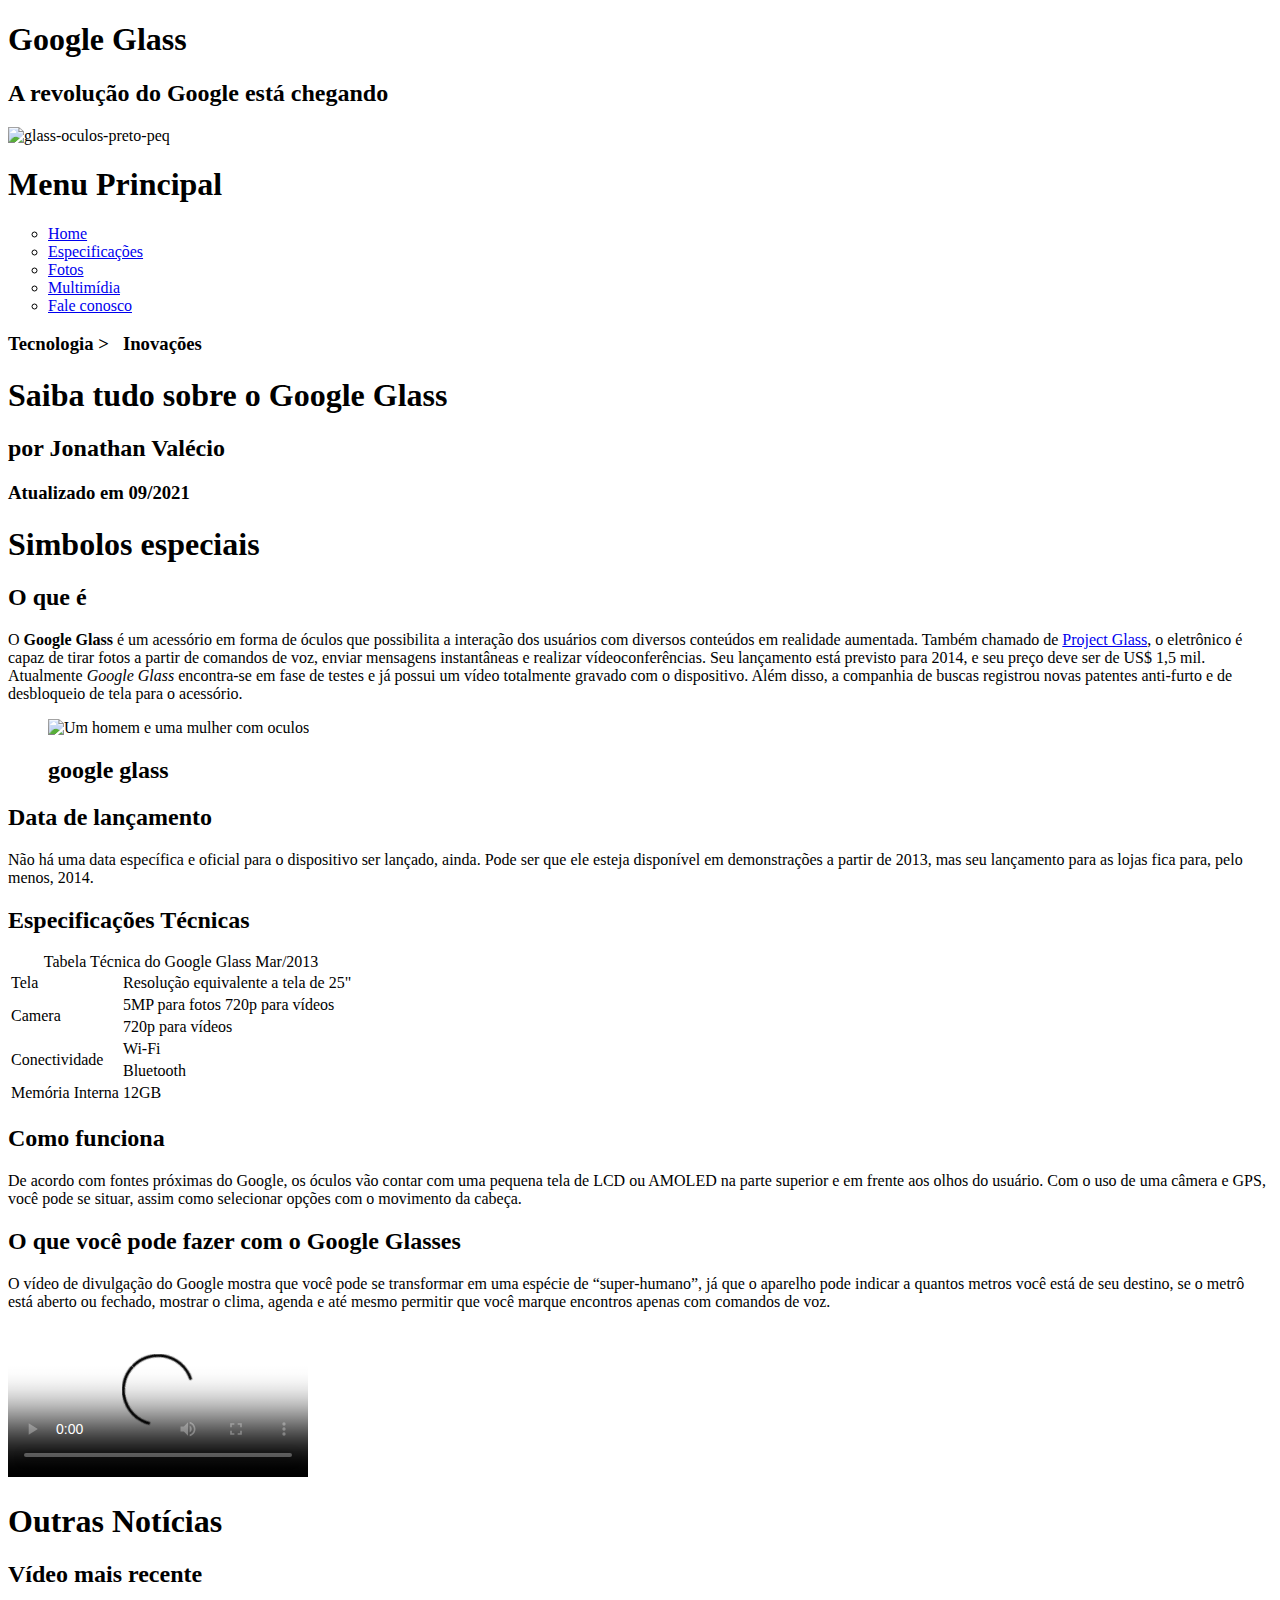
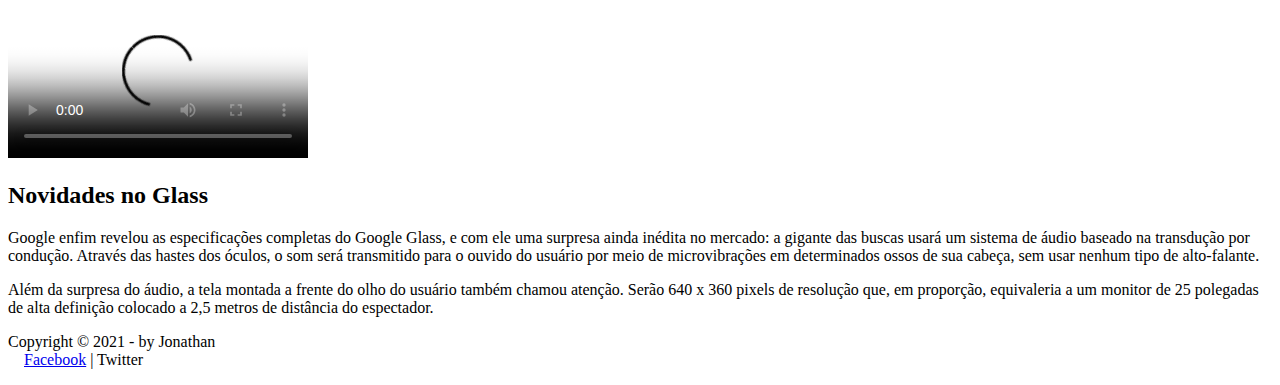
==== projeto-glass-html5/index.html @ e5412ad5 "Introdução de video no index" ====
<!DOCTYPE html>
<html lang="pt-br">
<head>
    <meta charset="UTF-8">
    <meta http-equiv="X-UA-Compatible" content="IE=edge">
    <meta name="viewport" content="width=device-width, initial-scale=1.0">
    <title>Tudo Sobre Google Glass</title>
    <link rel="stylesheet"  href="_css/estilo.css">
    <link rel="stylesheet" href="_css/media.css">
</head>


<script src="_javascript/funcoes.js"> 
</script>


<body>
<div id="interface">
     <header id="cabecalho">
        <hgroup>
             <h1>Google Glass</h1>
             <h2>A revolução do Google está chegando</h2>
        </hgroup>
        <img id="icone"  src="_imagens/glass-oculos-preto-peq.png" alt="glass-oculos-preto-peq" srcset="">
        <nav id="menu">
             <h1>Menu Principal</h1>
            <ul type="circle" onmouseout="mudaFoto('_imagens/glass-oculos-preto-peq.png')">
            <li  onmouseover="mudaFoto('_imagens/Home.png')" > <a href="index.html"> Home  </a> </li>
            <li  onmouseover="mudaFoto('_imagens/especificacoes.png')" > <a href="specs.html"> Especificações  </a></li>
            <li  onmouseover="mudaFoto('_imagens/fotos.png')" > <a href="fotos.html"> Fotos           </a></li>
            <li  onmouseover="mudaFoto('_imagens/multimidia.png')" > <a href="multimidia.html"> Multimídia      </a></li>
            <li  onmouseover="mudaFoto('_imagens/contato.png')" > <a href="fale-conosco.html"> Fale conosco </a> </li>
            </ul>
        </nav>

    </header>
    <section id="corpo">
        <article id="noticia-principal"><!--Uma mesma section pode ter varios article-->
    <header id="cabecalho-artigo"> <!--Posso ter header pra criar cabecalho de qual quer coisa.-->
        <hgroup>
            <h3>Tecnologia > &nbsp; Inovações</h3>
            <h1>Saiba tudo sobre o Google Glass</h1>
            <h2>por Jonathan Valécio</h2>
            <h3 class="direita">Atualizado em 09/2021</h3>
        </hgroup>
    </header>


        <h1>Simbolos especiais</h1>        
<h2>O que é</h2>
<p> O <b> Google Glass </b> é um acessório em forma de óculos que possibilita a interação dos usuários com diversos conteúdos em realidade aumentada. Também chamado de <a href="https://www.google.com/glass/start/" target="_blank"> Project Glass</a>, o eletrônico é capaz de tirar fotos a partir de comandos de voz, enviar mensagens instantâneas e realizar vídeo&shy;con&shy;ferên&shy;cias. Seu lançamento está previsto para 2014, e seu preço deve ser de US$ 1,5 mil. Atualmente <em> Google Glass </em>encontra-se em fase de testes e já possui um vídeo totalmente gravado com o dispositivo. Além disso, a companhia de buscas registrou novas patentes anti-furto e de desbloqueio de tela para o acessório.</p>
<figure class="foto-legenda">
    
<img src="_imagens/glass-quadro-homem-mulher.jpg" alt="Um homem e uma mulher com oculos" srcset="">
<figcaption>
    <h2>google glass</h2>
</figcaption>

</figure>
<h2>Data de lançamento</h2>
<p>  Não há uma data específica e oficial para o dispositivo ser lançado, ainda. Pode ser que ele esteja disponível em demonstrações a partir de 2013, mas seu lançamento para as lojas fica para, pelo menos, 2014. </p>

<h2>Especificações Técnicas</h2>
<table id="tabelaspec"> <caption> Tabela Técnica do Google Glass <span> Mar/2013 </span></caption>

<tr> <td class="ce">Tela</td><td class="cd">Resolução equivalente a tela de 25"</td></tr>
<tr> <td rowspan="2" class="ce">Camera</td><td class="cd"> 5MP para fotos  720p para vídeos</td></tr>
<tr> <td class="cd">720p para vídeos</td></tr>
<tr> <td rowspan="2" class="ce">Conectividade</td><td class="cd"> Wi-Fi</td></tr> <!--Rowspan: faz com que um item ocupe duas  linhas em uma tabela -->
<tr> <td class="cd"> Bluetooth</td></tr>
<tr> <td class="ce">Memória Interna</td><td class="cd"> 12GB</td></tr>
</table>

<h2>Como funciona</h2>
<p> De acordo com fontes próximas do Google, os óculos vão contar com uma pequena tela de LCD ou AMOLED na parte superior e em frente aos olhos do usuário. Com o uso de uma câmera e GPS, você pode se situar, assim como selecionar opções com o movimento da cabeça. </p> 

<h2>O que você pode fazer com o Google Glasses </h2>
<p> O vídeo de divulgação do Google mostra que você pode se transformar em uma espécie de “super-humano”, já que o aparelho pode indicar a quantos metros você está de seu destino, se o metrô está aberto ou fechado, mostrar o clima, agenda e até mesmo permitir que você marque encontros apenas com comandos de voz.</p>
<div id="tv-radio">
    <video id="filme" controls poster="_imagens/video-mini02.jpg">
        <source src="_media/how-it-feels.mp4" type="video/mp4">
        <source src="_media/how-it-feels.webm" type="video.webm">
        <source src="_media/how-it-feels.Ogg" type="video.ogg">
        Desculpe, mas não foi possivel carregar o video.

    </video>
</div>
</article>
</section>
<aside id="lateral">
<h1>Outras Notícias</h1>    
<h2>Vídeo mais recente</h2>

<div id="tv-radio">
    <video id="filme" controls poster="_imagens/video-mini01.jpg">
        <source src="_media/one-day.mp4" type="video/mp4">
        <source src="_media/one-day.webm" type="video.webm">
        <source src="_media/one-day.Ogg" type="video.ogg">
        Desculpe, mas não foi possivel carregar o video.

    </video>
</div>

<h2>Novidades no Glass</h2>

<p> Google enfim revelou as especificações completas do Google Glass, e com ele uma surpresa ainda inédita no mercado: a gigante das buscas usará um sistema de áudio baseado na transdução por condução. Através das hastes dos óculos, o som será transmitido para o ouvido do usuário por meio de microvibrações em determinados ossos de sua cabeça, sem usar nenhum tipo de alto-falante.</p>

<p> Além da surpresa do áudio, a tela montada a frente do olho do usuário também chamou atenção. Serão 640 x 360 pixels de resolução que, em proporção, equivaleria a um monitor de 25 polegadas de alta definição colocado a 2,5 metros de distância do espectador.</p>
</aside>
<footer id="rodape">
<p> Copyright &copy; 2021 - by Jonathan <br> 
    &emsp;<a href="https://web.facebook.com/jonathan.valecio.3/" target="_blank">Facebook</a>  | Twitter</p>
</footer>
</div>
</body>
</html>
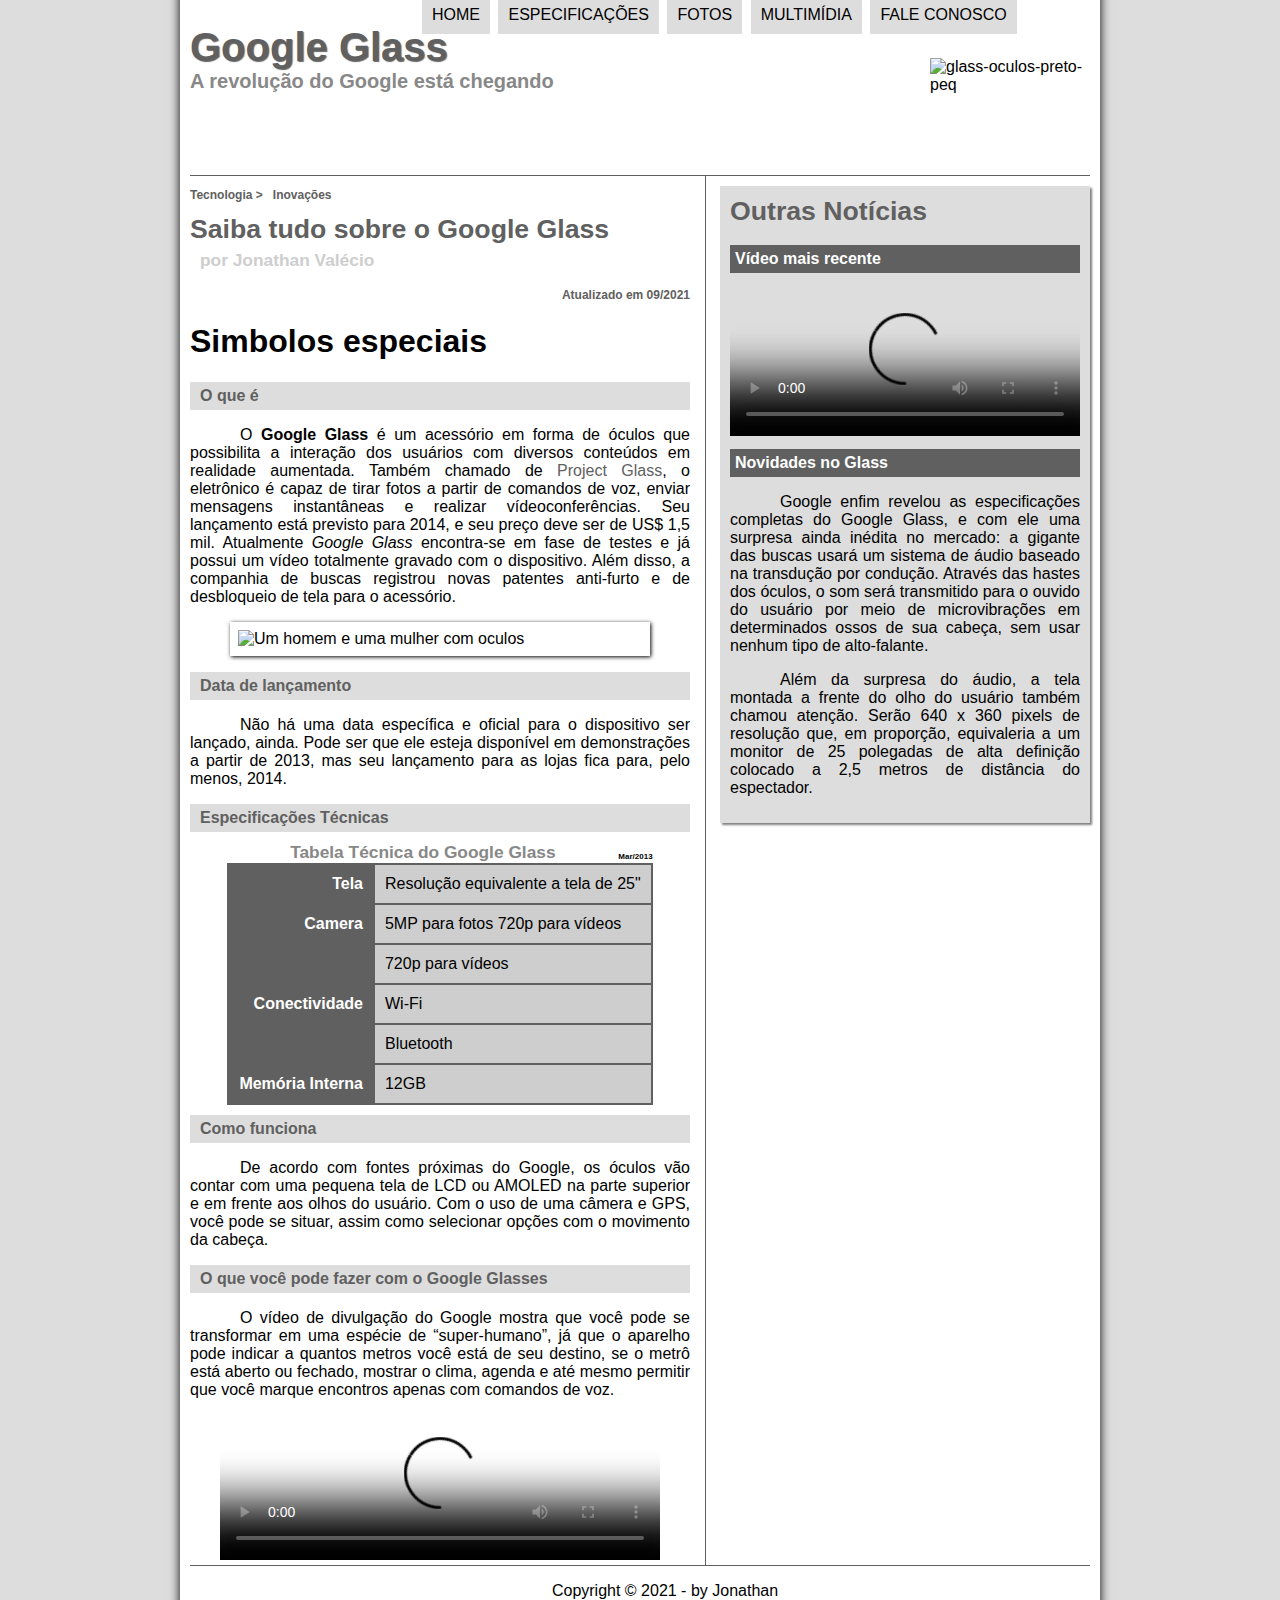
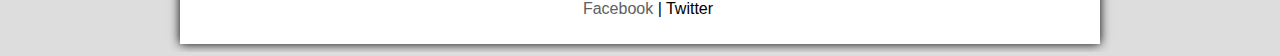
==== commit 074da9bd: "format do video no index/ajuste video arq .css" ====
--- a/projeto-glass-html5/index.html
+++ b/projeto-glass-html5/index.html
@@ -6,7 +6,7 @@
     <meta name="viewport" content="width=device-width, initial-scale=1.0">
     <title>Tudo Sobre Google Glass</title>
     <link rel="stylesheet"  href="_css/estilo.css">
-    <link rel="stylesheet" href="_css/media.css">
+    
 </head>
 
 
@@ -76,8 +76,8 @@
 
 <h2>O que você pode fazer com o Google Glasses </h2>
 <p> O vídeo de divulgação do Google mostra que você pode se transformar em uma espécie de “super-humano”, já que o aparelho pode indicar a quantos metros você está de seu destino, se o metrô está aberto ou fechado, mostrar o clima, agenda e até mesmo permitir que você marque encontros apenas com comandos de voz.</p>
-<div id="tv-radio">
-    <video id="filme" controls poster="_imagens/video-mini02.jpg">
+<div >
+    <video id="filme1" controls poster="_imagens/video-mini02.jpg">
         <source src="_media/how-it-feels.mp4" type="video/mp4">
         <source src="_media/how-it-feels.webm" type="video.webm">
         <source src="_media/how-it-feels.Ogg" type="video.ogg">
@@ -91,8 +91,8 @@
 <h1>Outras Notícias</h1>    
 <h2>Vídeo mais recente</h2>
 
-<div id="tv-radio">
-    <video id="filme" controls poster="_imagens/video-mini01.jpg">
+<div >
+    <video id="filme2" controls poster="_imagens/video-mini01.jpg">
         <source src="_media/one-day.mp4" type="video/mp4">
         <source src="_media/one-day.webm" type="video.webm">
         <source src="_media/one-day.Ogg" type="video.ogg">
@@ -113,4 +113,4 @@
 </footer>
 </div>
 </body>
-</html>
+</html>--- a/projeto-glass-html5/_css/estilo.css
+++ b/projeto-glass-html5/_css/estilo.css
@@ -0,0 +1,247 @@
+@charset "UTF-8";
+@import url('https://fonts.googleapis.com/css2?family=Grey+Qo&display=swap');
+@font-face {
+    font-family: 'fonteLogo';
+    src: url("../_fonts/bubblegum-sans-regular.otf");
+}
+
+body{
+    background-color: #dddddd;
+    color: rgb(0, 0, 0);
+    font-family: Arial, Helvetica, sans-serif;
+}
+div#interface{
+    width: 900px;
+    background-color: white;
+    margin: -20px auto 0px auto;
+    box-shadow: 0px 0px 10px black ;/*Cria uma sombra em volta do objeto- deslocamento lateral, vertical, espalhamento da sombra e cor da sombra. nessa ordem*/
+    padding: 10px ;
+    position: relative;
+}
+.trocaLento:hover {
+    transition: 2s;
+}
+p{
+    text-align: justify;
+    text-indent: 50px;
+}
+a {
+    color: #606060;
+    text-decoration: none;/*tirando o sublinhado*/
+    }
+a:hover{
+    text-decoration: underline;
+}
+img#icone{
+    position: absolute;
+    left: 750px; 
+    top: 70px;
+}
+header#cabecalho{
+    border-bottom: 1px #606060 solid;/*1- largura em px  2-cor da borda  3-formato*/
+    height: 150px;
+    background: url("../_imagens/glass-logo-peq.jpg") no-repeat 0px 80px;/*os px indicam deslocamento lateral e vertical*/
+    position: ;
+
+}
+header#cabecalho h1{
+    font-family: 'fonteLogo', sans-serif;
+    font-size: 30pt;
+    color: #606060;
+    text-shadow: 1px 1px 1px rgba(0, 0, 0, 0.6);/*deslocamento lateral, vertical, espalhamento da sombra e cor da sombra. nessa ordem*/
+    padding: 0px;
+    margin-bottom: 0px;
+}
+header#cabecalho h2{
+    font-family: Arial, Helvetica, sans-serif;
+    color: #888888;
+    font-size: 15pt;
+    padding: 0px;
+    margin-top: 0px;
+}
+figure.foto-legenda {
+    position: relative;
+    border: 8px solid white;
+    box-shadow: 1px 1px 4px black;
+}
+figure.foto-legenda img{
+    width: 100%;
+    height: 100%;
+}
+figure.foto-legenda figcaption{
+    opacity: 0;
+    position: absolute;
+    top:0px;
+    background-color: rgba(0, 0, 0, 0.404);
+    color: rgba(255, 255, 255, 0.774);
+    width: 100%;
+    height: 100%;
+    padding: 10px;
+    box-sizing: border-box;
+    transition: opacity 1s;    
+}
+figure.foto-legenda:hover figcaption{
+    opacity: 1;
+}
+/* Formatação do menu*/
+nav#menu {
+    display: block;
+}
+nav#menu h1{
+    display: none;
+
+}
+nav#menu ul {
+    list-style: none;
+    text-transform: uppercase;
+    position: absolute;/* posição relativa:fica preso pelo conteiner. Posição absoluta: fica livre pelo site */
+    top: -10px;
+    left: 200px;
+}
+nav#menu li {
+    display: inline-block; /*deixa os itens do menu um do lado do outro*/
+    background-color: #dddddd;
+    padding: 10px;/*Espaço dentro do botão, ou espaço interno do objeto*/
+    margin: 2px;/* Espaço fora do botão*/
+    transition: background-color 1s;/* leva 1 seg pra mudar o hover para a outra cor definida*/
+    
+}
+nav#menu li:hover {
+    background-color: #606060; /*Escurece os botões quando passa o mouse por cima*/
+}
+nav#menu a {
+    color: black;/*cor da letra */
+    text-decoration: none ;/*tira o sublinhado do link */
+}
+nav#menu a:hover{
+    color: white; /*muda cor do fundo e da letra qndo passo o mouse*/
+}
+section#corpo{
+    display: block;
+    width: 500px;
+    float: left;
+    border-right: 1px solid #606060;/*Linha do meio do site*/
+    padding-right: 15px; 
+}
+article#noticia-principal h2 {
+    font-size: 12pt;
+    color: #606060;
+    background-color: #dddddd;
+    padding: 5px 0px 5px 10px;
+    margin: 10px 0px 10px 0px;
+}
+header#cabecalho-artigo h1 {
+    font-family: 'fonteLogo', sans-serif;
+    font-size: 20pt;
+    color: #606060;
+    margin-bottom: 0px;
+    margin-top: 0px;
+
+}
+
+.direita{
+    text-align: right;
+
+}
+header#cabecalho-artigo h2 {
+    font-size: 13pt;
+    color: #cecece;
+    background-color: #ffffff ;
+    margin: 0px;
+    
+}
+header#cabecalho-artigo h3 {
+    font-size: 12px;
+    color: #606060;
+
+
+    
+}
+table#tabelaspec {
+    border: 1px solid #606060;
+    border-spacing: 0px;
+    margin-left: auto;
+    margin-right: auto;  
+
+}
+table#tabelaspec td {
+    border: 1px solid #606060;
+    padding: 10px;
+    text-align: center;
+    
+}
+table#tabelaspec td.ce{
+    color: #ffffff;
+    background-color: #606060;
+    vertical-align: top;
+    font-weight: bold;
+    text-align: right;
+    
+}
+table#tabelaspec td.cd{
+    background-color: #cecece;
+    text-align: left;
+
+}
+table#tabelaspec caption{
+    color: #888888;
+    font-size: 13pt;
+    font-weight: bolder;
+}
+table#tabelaspec caption span{
+    display: block; /*vai ser mostrado como um bloco flutuante*/
+    float: right;/*vai flutuar a direita*/
+    color: #000000;/*cor da letra*/
+    font-size: 8px;/*tamanho da fonte*/
+    margin-top: 10px;
+
+}
+aside#lateral{
+    display: block;
+    width: 350px;
+    float: right;
+    background-color: #dddddd;
+    padding: 10px ;
+    margin-top: 10px;
+    box-shadow: 2px 2px 2px rgba(0, 0, 0, .5);
+}
+
+aside#lateral h1{
+    font-family: 'fonteLogo',sans-serif;
+    font-size: 20pt;
+    color: #606060;
+    margin-top: 0px;
+  
+
+}
+aside#lateral h2{
+    background-color: #606060;
+    font-size: 12pt;
+    color: #ffffff;
+    padding: 5px;
+
+}
+footer#rodape{
+    clear: both;
+    border-top: 1px solid #606060;    
+}
+footer#rodape p {
+    text-align: center;
+}
+
+video#filme1{
+    display: block;
+    position: relative;
+    left: 30px;
+    top: -5px;
+    width: 440px;
+}
+
+video#filme2{
+    display: block;
+    position: relative;
+    left: 0px;
+    top: 0px;
+    width: 350px;
+
+} 
